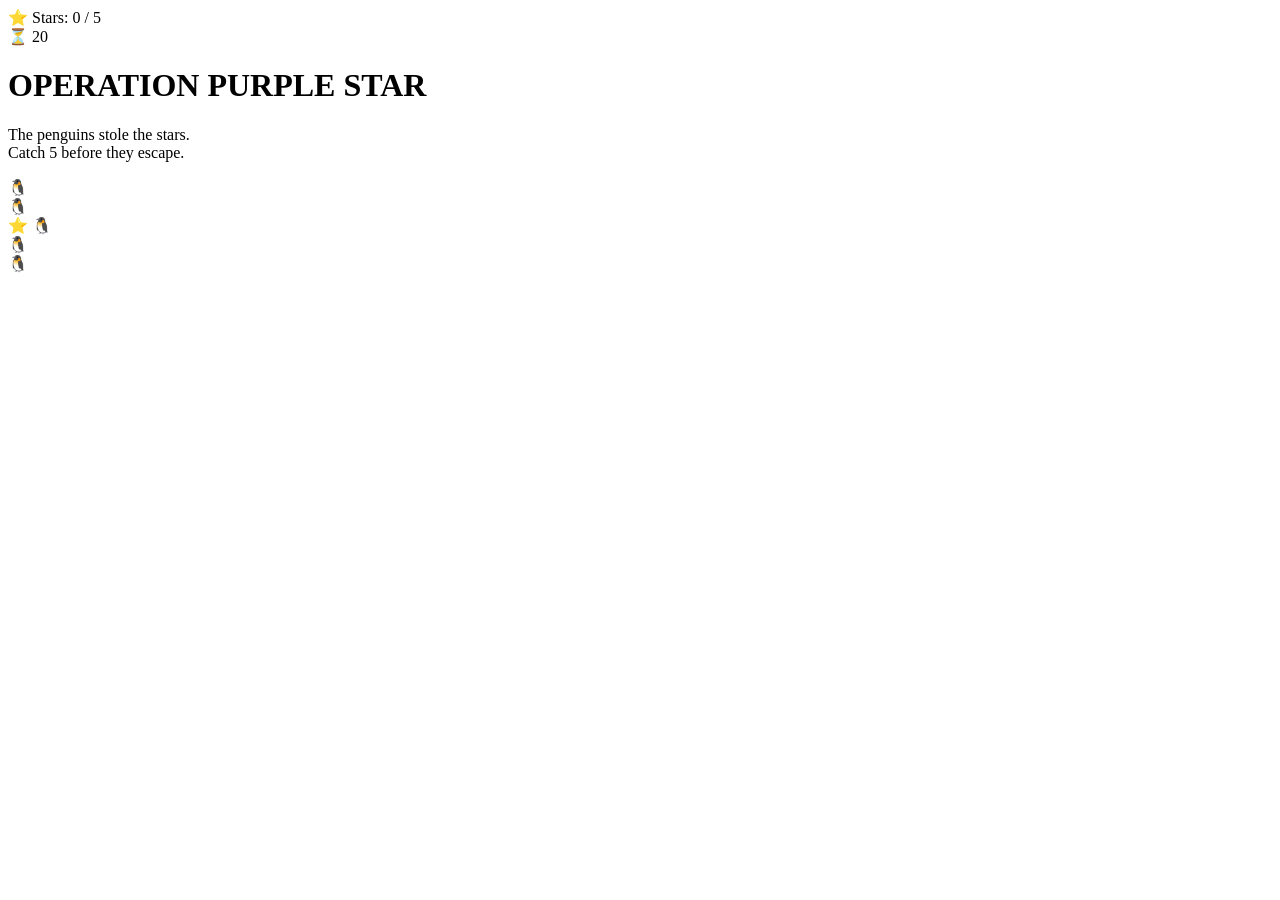
==== purple-game.html @ 293798f5 "Create purple-game.html" ====
<!DOCTYPE html>
<html lang="en">
<head>
    <meta charset="UTF-8">
    <meta name="viewport" content="width=device-width, initial-scale=1.0">
    <title>Operation Purple Star</title>

    <link rel="stylesheet" href="css/style.css">
</head>
<body class="purple-stage">

    <div class="top-bar">
        <div id="score">⭐ Stars: 0 / 5</div>
        <div id="timer">⏳ 20</div>
    </div>

    <div class="game-title">
        <h1>OPERATION PURPLE STAR</h1>

        <p>
            The penguins stole the stars.<br>
            Catch 5 before they escape.
        </p>
    </div>

    <div class="arena">

        <div class="penguin" id="penguin1">🐧</div>

        <div class="penguin" id="penguin2">🐧</div>

        <div class="penguin holder" id="penguin3">
            ⭐
            🐧
        </div>

        <div class="penguin" id="penguin4">🐧</div>

        <div class="penguin" id="penguin5">🐧</div>

    </div>

    <button id="continueBtn" style="display:none;">
        Continue →
    </button>

    <script src="js/purple.js"></script>

</body>
</html>
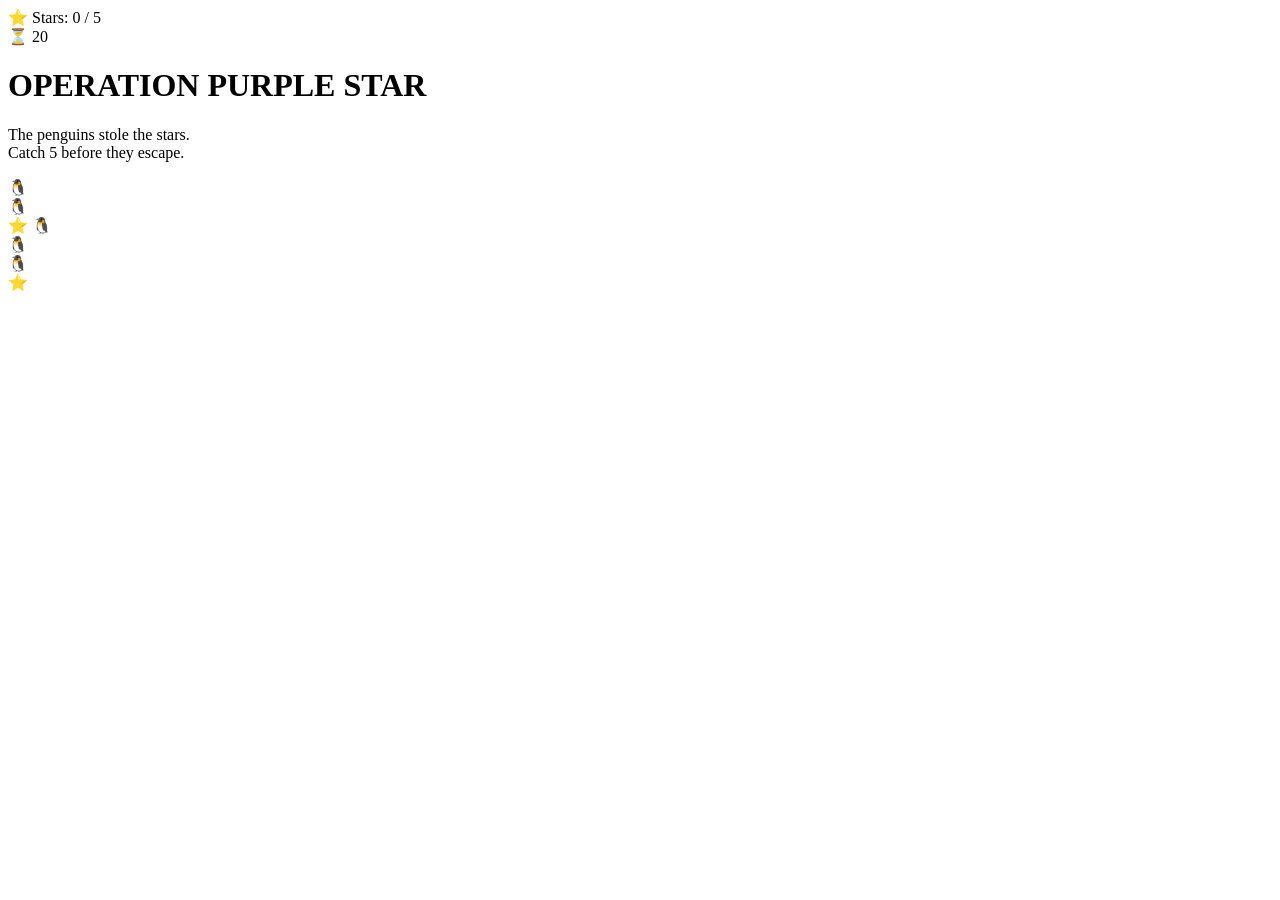
==== commit bd504a93: "Update purple-game.html" ====
--- a/purple-game.html
+++ b/purple-game.html
@@ -43,8 +43,19 @@
     <button id="continueBtn" style="display:none;">
         Continue →
     </button>
+<div id="flyingStar">
+    ⭐
+</div>
 
     <script src="js/purple.js"></script>
 
 </body>
 </html>
+<button
+id="continueBtn"
+onclick="location.href='intro.html'"
+style="display:none;">
+
+Continue →
+
+</button>
